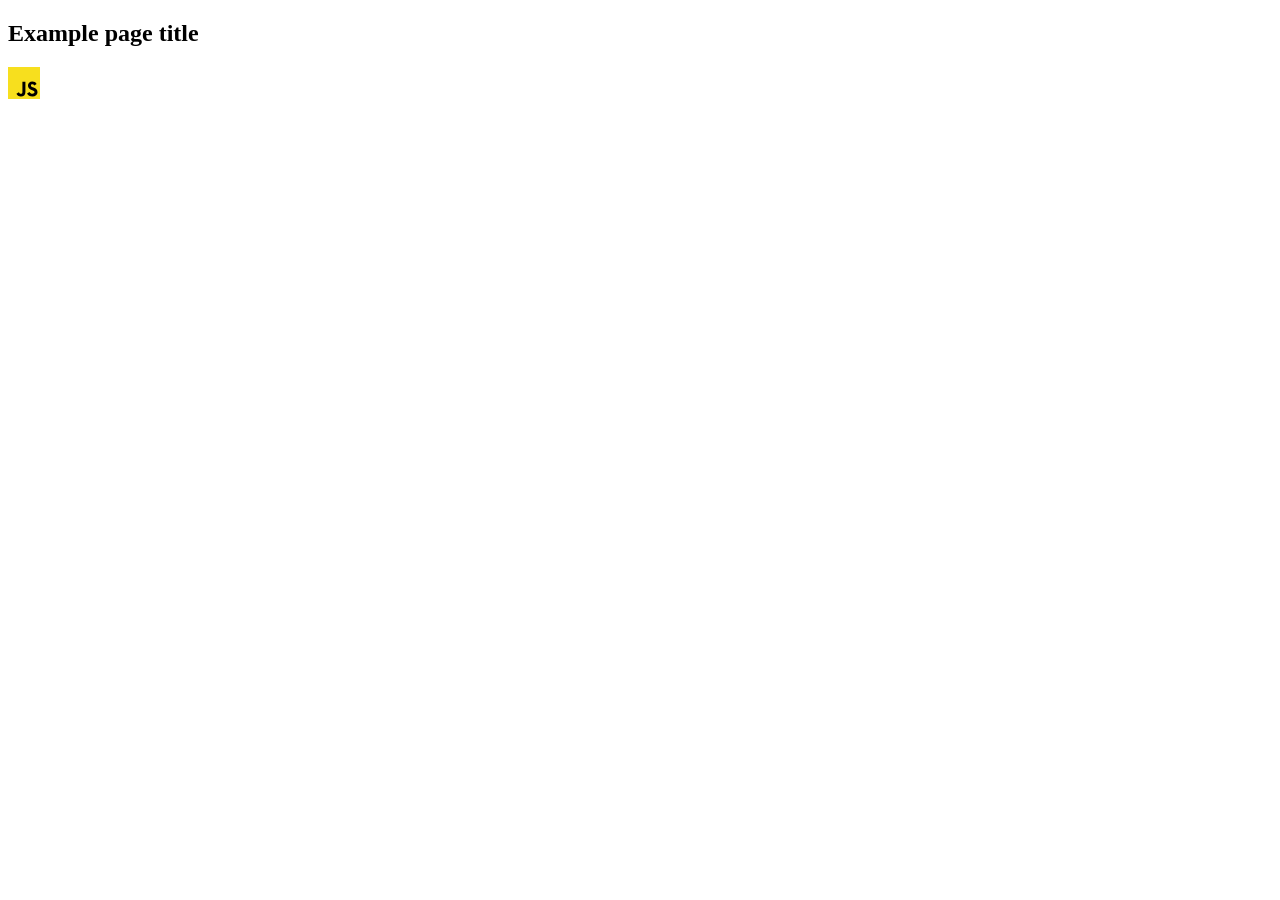
==== src/index.html @ 19291bc8 "Initial commit" ====
<!DOCTYPE html>
<html lang="en">
  <head>
    <meta charset="UTF-8" />
    <link rel="icon" type="image/svg+xml" href="/favicon.svg" />
    <meta name="viewport" content="width=device-width, initial-scale=1.0" />
    <title>Vanilla App Template</title>
    <link rel="stylesheet" href="./css/styles.css" />
  </head>
  <body>
    <load ="partials/header.html" />

    <section>
      <h1>Example page title</h1>
      <!-- Path to images as from index.html file -->
      <img src="./img/javascript.svg" alt="" />
    </section>

    <!-- Loads the specified .html file -->
    <load ="partials/vite-promo.html" />

    <script type="module" src="./main.js"></script>
  </body>
</html>
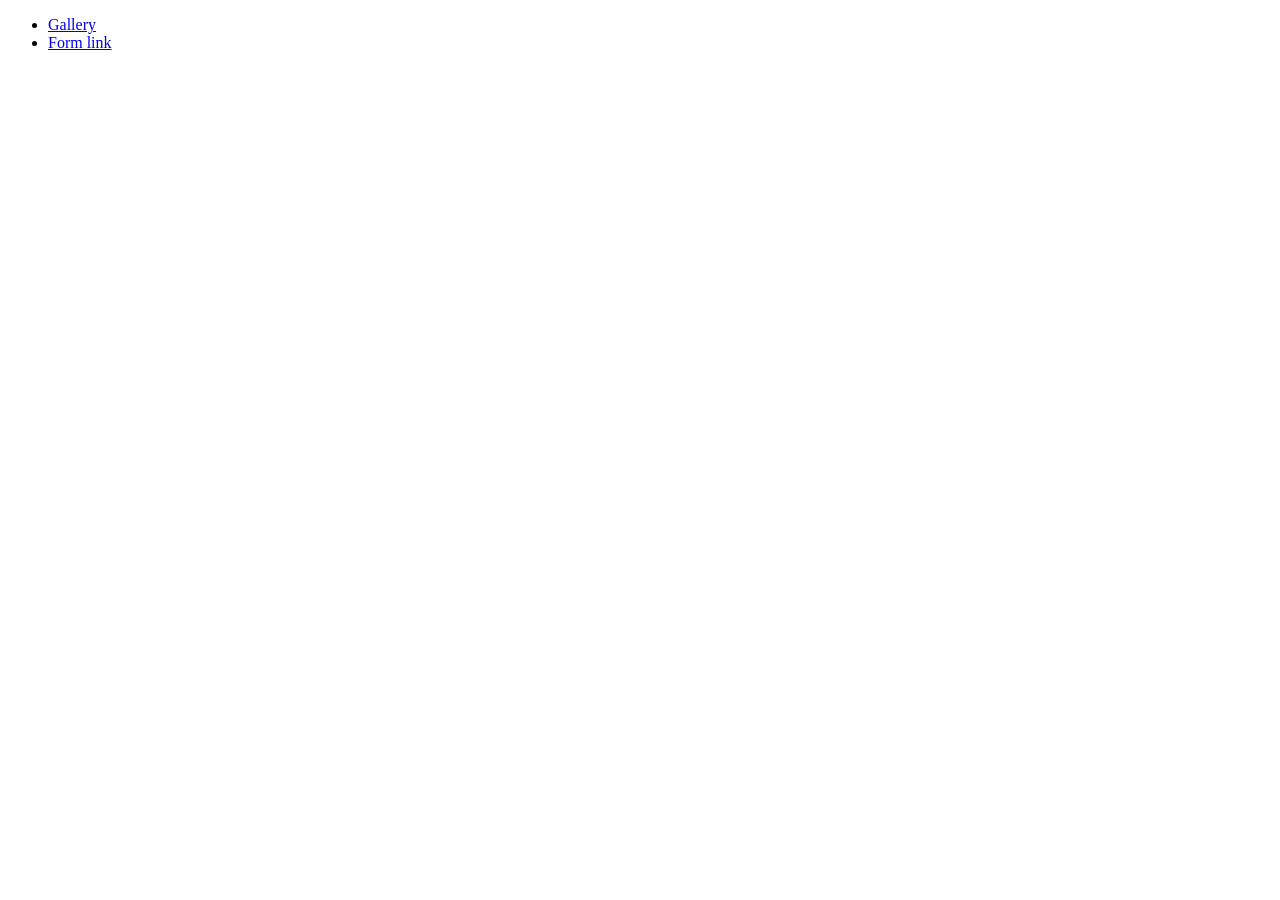
==== commit f0bf7bf4: "+" ====
--- a/src/index.html
+++ b/src/index.html
@@ -1,24 +1,20 @@
 <!DOCTYPE html>
 <html lang="en">
-  <head>
+
+<head>
     <meta charset="UTF-8" />
-    <link rel="icon" type="image/svg+xml" href="/favicon.svg" />
+    <meta http-equiv="X-UA-Compatible" content="IE=edge" />
     <meta name="viewport" content="width=device-width, initial-scale=1.0" />
-    <title>Vanilla App Template</title>
-    <link rel="stylesheet" href="./css/styles.css" />
-  </head>
-  <body>
-    <load ="partials/header.html" />
+    <title>Homework 8</title>
+    <link rel="stylesheet" href="./src/css/styles.css" />
+</head>
 
-    <section>
-      <h1>Example page title</h1>
-      <!-- Path to images as from index.html file -->
-      <img src="./img/javascript.svg" alt="" />
-    </section>
+<body>
+    <ul>
+        <li><a href="./1-gallery.html">Gallery</a></li>
+        <li><a href="./2-form.html">Form link</a></li>
+    </ul>
 
-    <!-- Loads the specified .html file -->
-    <load ="partials/vite-promo.html" />
+</body>
 
-    <script type="module" src="./main.js"></script>
-  </body>
-</html>
+</html>
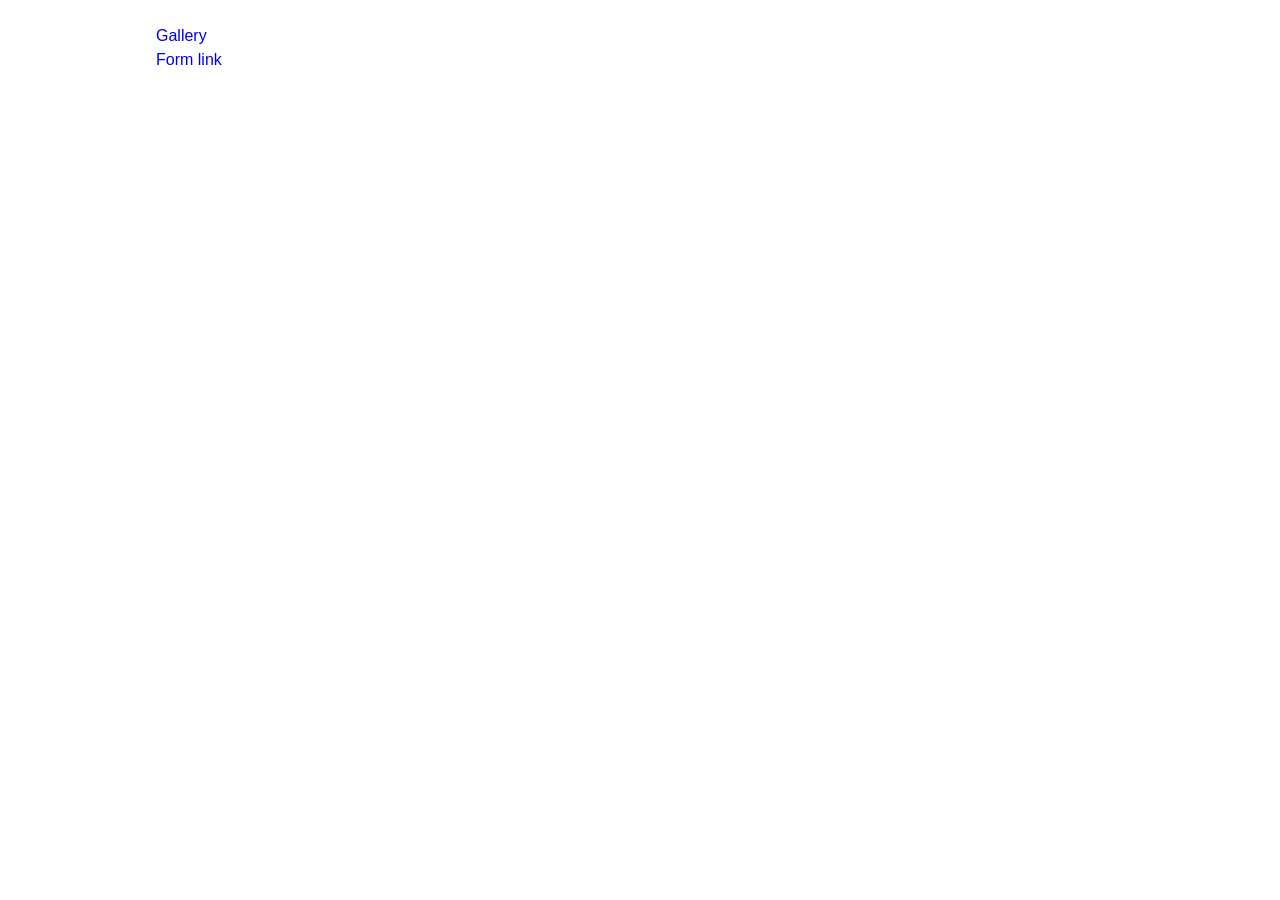
==== commit aa5b151e: "+" ====
--- a/src/index.html
+++ b/src/index.html
@@ -6,7 +6,7 @@
     <meta http-equiv="X-UA-Compatible" content="IE=edge" />
     <meta name="viewport" content="width=device-width, initial-scale=1.0" />
     <title>Homework 8</title>
-    <link rel="stylesheet" href="./src/css/styles.css" />
+    <link rel="stylesheet" href="./css/styles.css" />
 </head>
 
 <body>
--- a/src/css/styles.css
+++ b/src/css/styles.css
@@ -0,0 +1,54 @@
+/**
+  |============================
+  | include css partials with
+  | default @import url()
+  |============================
+*/
+@import url('./reset.css');
+@import url('./vite-promo.css');
+@import url('./header.css');
+
+:root {
+  font-family: Inter, Avenir, Helvetica, Arial, sans-serif;
+  font-size: 16px;
+  line-height: 24px;
+  font-weight: 400;
+
+  color: #242424;
+  background-color: rgba(255, 255, 255, 0.87);
+
+  font-synthesis: none;
+  text-rendering: optimizeLegibility;
+  -webkit-font-smoothing: antialiased;
+  -moz-osx-font-smoothing: grayscale;
+  -webkit-text-size-adjust: 100%;
+}
+
+/* Клас для обнулення базових властивостей списків (ul) */
+ul {
+  list-style: none;
+  padding-left: 0;
+  margin: 0;
+}
+
+/* Клас для обнулення базових властивостей у посилань */
+a {
+  text-decoration: none;
+}
+
+/* Властивості для коректного відображення картинок */
+img {
+  display: block;
+  max-width: 100%;
+  height: auto;
+}
+
+body {
+  margin: 24px 156px;
+}
+
+.gallery {
+  display: flex;
+  flex-wrap: wrap;
+  gap: 24px;
+}
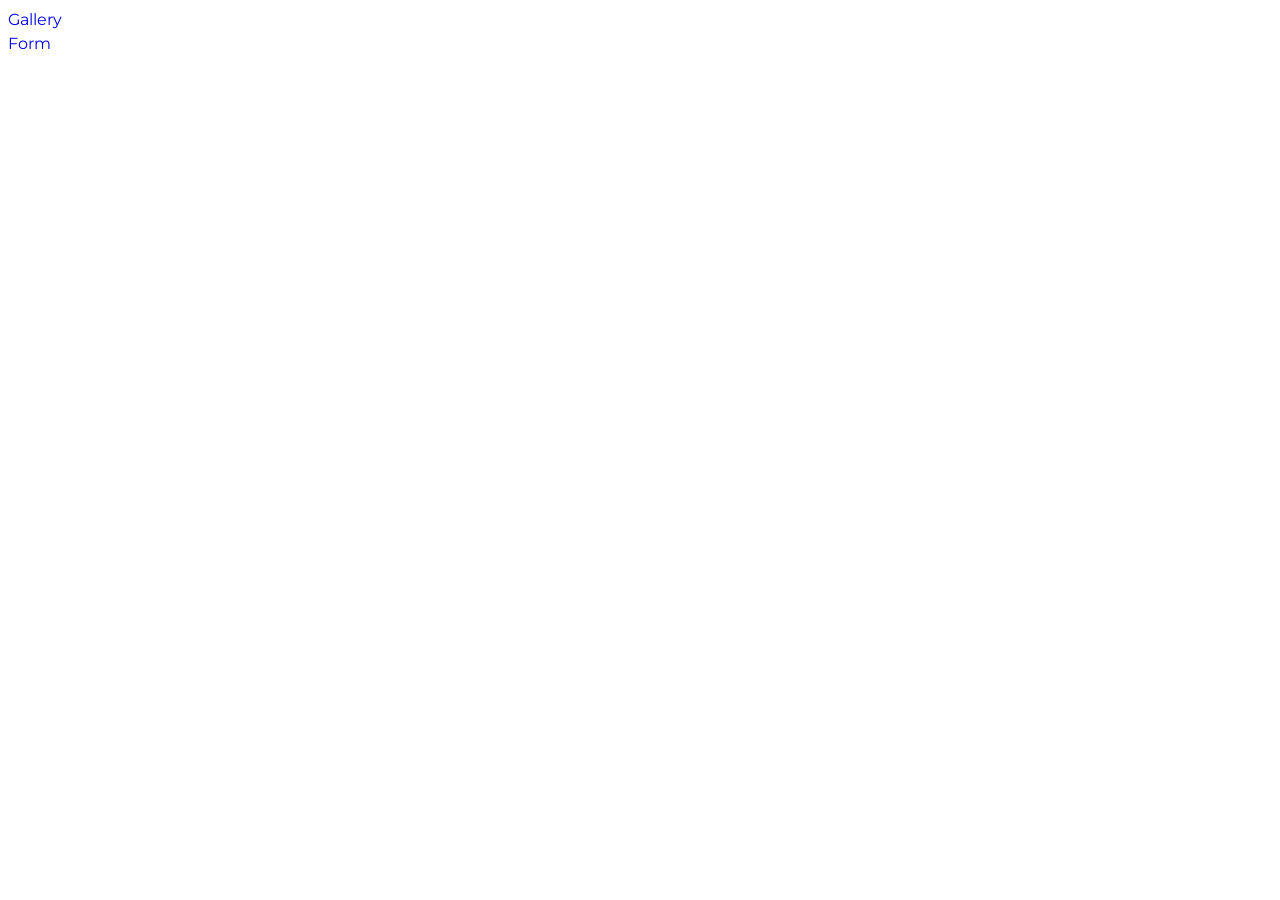
==== commit 64eb0685: "styles" ====
--- a/src/index.html
+++ b/src/index.html
@@ -6,13 +6,16 @@
     <meta http-equiv="X-UA-Compatible" content="IE=edge" />
     <meta name="viewport" content="width=device-width, initial-scale=1.0" />
     <title>Homework 8</title>
+    <link rel="preconnect" href="https://fonts.googleapis.com">
+    <link rel="preconnect" href="https://fonts.gstatic.com" crossorigin>
+    <link href="https://fonts.googleapis.com/css2?family=Montserrat:ital,wght@0,100..900;1,100..900&display=swap" rel="stylesheet">
     <link rel="stylesheet" href="./css/styles.css" />
 </head>
 
 <body>
     <ul>
         <li><a href="./1-gallery.html">Gallery</a></li>
-        <li><a href="./2-form.html">Form link</a></li>
+        <li><a href="./2-form.html">Form</a></li>
     </ul>
 
 </body>
--- a/src/css/styles.css
+++ b/src/css/styles.css
@@ -1,12 +1,3 @@
-/**
-  |============================
-  | include css partials with
-  | default @import url()
-  |============================
-*/
-@import url('./reset.css');
-@import url('./vite-promo.css');
-@import url('./header.css');
 
 :root {
   font-family: Inter, Avenir, Helvetica, Arial, sans-serif;
@@ -44,11 +35,76 @@
 }
 
 body {
-  margin: 24px 156px;
+  
+  font-family: "Montserrat", sans-serif;
 }
 
 .gallery {
+  margin: 24px 156px;
   display: flex;
   flex-wrap: wrap;
   gap: 24px;
+}
+
+.gallery-item {
+  width: calc((100% - 48px) / 3);
+  transition: transform 250ms cubic-bezier(0.4, 0, 0.2, 1);
+}
+
+.gallery-item:hover {
+  transform: scale(104%);
+}
+
+.feedback-form{
+  margin: 24px;
+  display: flex;
+  flex-direction: column;
+}
+
+label{
+  display: flex;
+  flex-direction: column;
+  gap: 8px;
+  font-size: 16px;
+  margin-bottom: 8px;
+}
+
+input{
+  box-sizing: border-box;
+  width: 360px;
+  height: 40px;
+  padding: 8px 0px 8px 16px;
+  border: 1px solid #808080;
+  border-radius: 4px;
+  outline: transparent;
+}
+
+input:hover{
+  border-color: #000;
+}
+
+textarea{
+  box-sizing: border-box;
+  width: 360px;
+  border: 1px solid #808080;
+  border-radius: 4px;
+  height: 80px;
+  padding: 8px 0px 8px 16px;
+  resize: none;
+}
+
+button{
+  border: none;
+  border-radius: 8px;
+  padding: 8px 16px;
+  width: 95px;
+  height: 40px;
+  background-color: #4e75ff;
+  color: #fff;
+  font-weight: 500;
+  font-size: 16px;
+}
+
+button:hover{
+  background-color: #6c8cff;
 }
